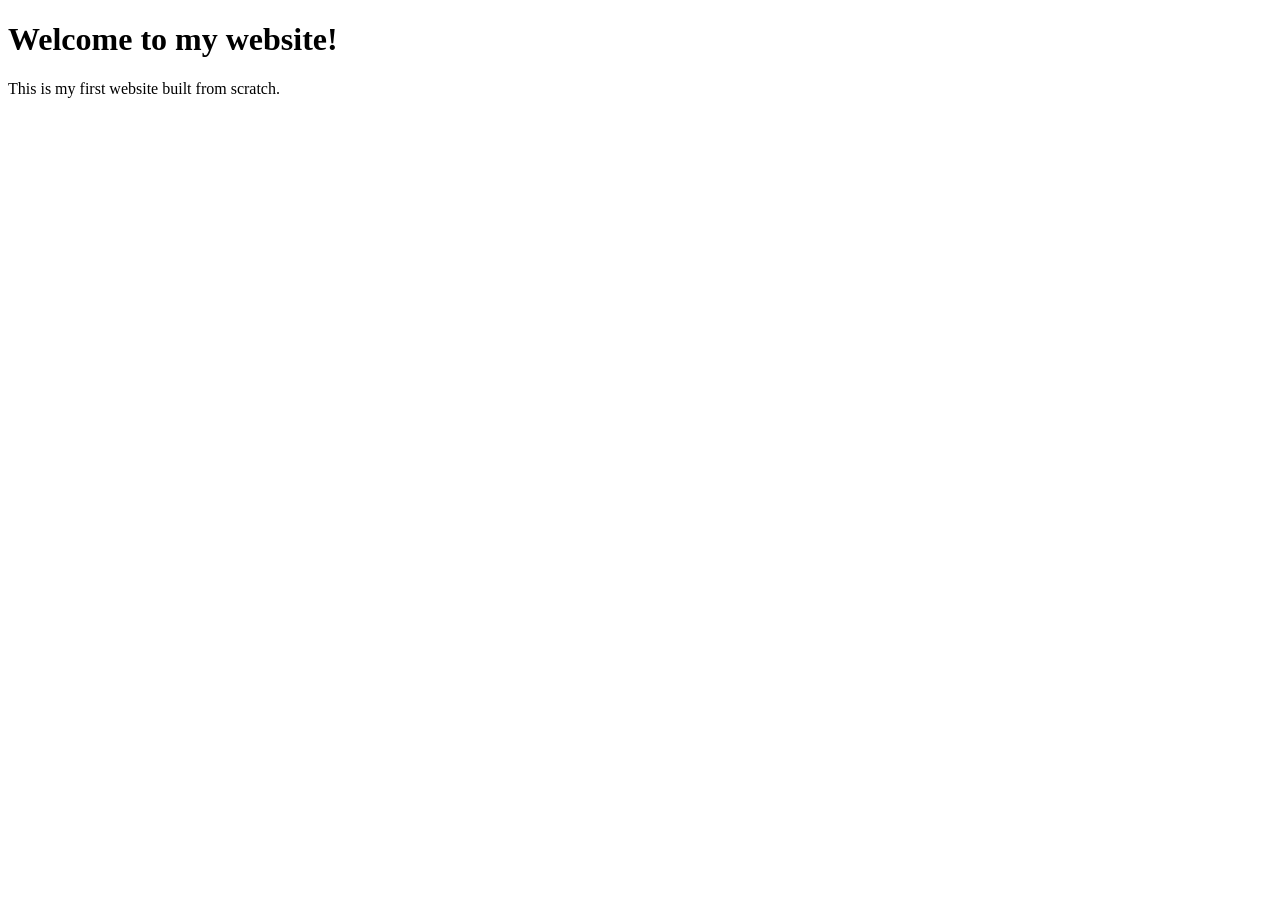
==== index.html @ e17b3a46 "homepage.html Home Page" ====
<!DOCTYPE html>
<html lang="en">
<head>
    <meta charset="UTF-8">
    <meta name="viewport" content="width=device-width, initial-scale=1.0">
    <title>Medeea | Portfolio</title>
</head>

<body>

    <h1>Welcome to my website!</h1>

    <p>This is my first website built from scratch.</p>

</body>
</html>
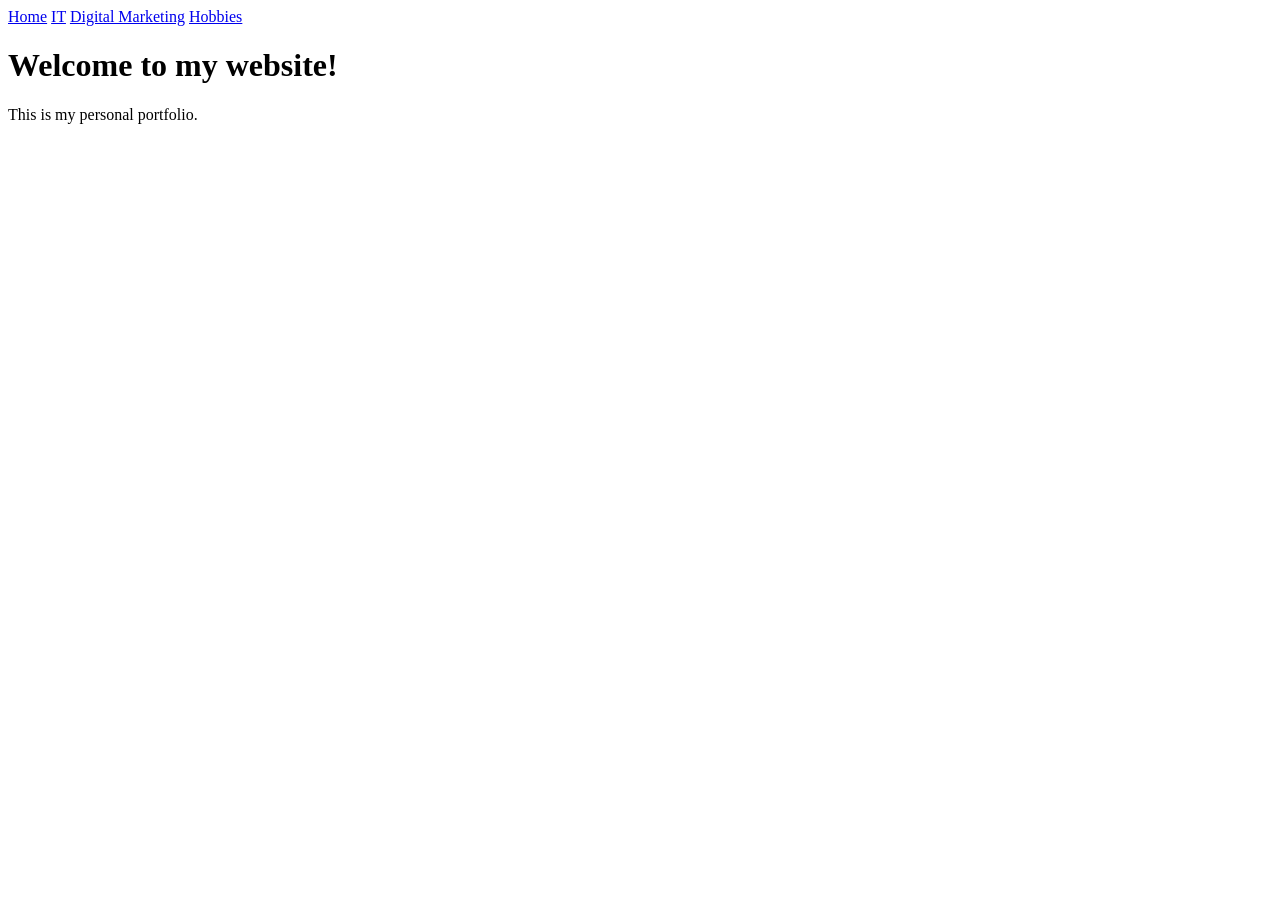
==== commit b75b68c7: "Update index.html" ====
--- a/index.html
+++ b/index.html
@@ -1,16 +1,30 @@
 <!DOCTYPE html>
 <html lang="en">
+
 <head>
     <meta charset="UTF-8">
     <meta name="viewport" content="width=device-width, initial-scale=1.0">
+
     <title>Medeea | Portfolio</title>
 </head>
 
 <body>
 
-    <h1>Welcome to my website!</h1>
+    <nav>
+        <a href="index.html">Home</a>
+        <a href="it.html">IT</a>
+        <a href="digital-marketing.html">Digital Marketing</a>
+        <a href="hobbies.html">Hobbies</a>
+    </nav>
 
-    <p>This is my first website built from scratch.</p>
+    <main>
+
+        <h1>Welcome to my website!</h1>
+
+        <p>This is my personal portfolio.</p>
+
+    </main>
 
 </body>
+
 </html>
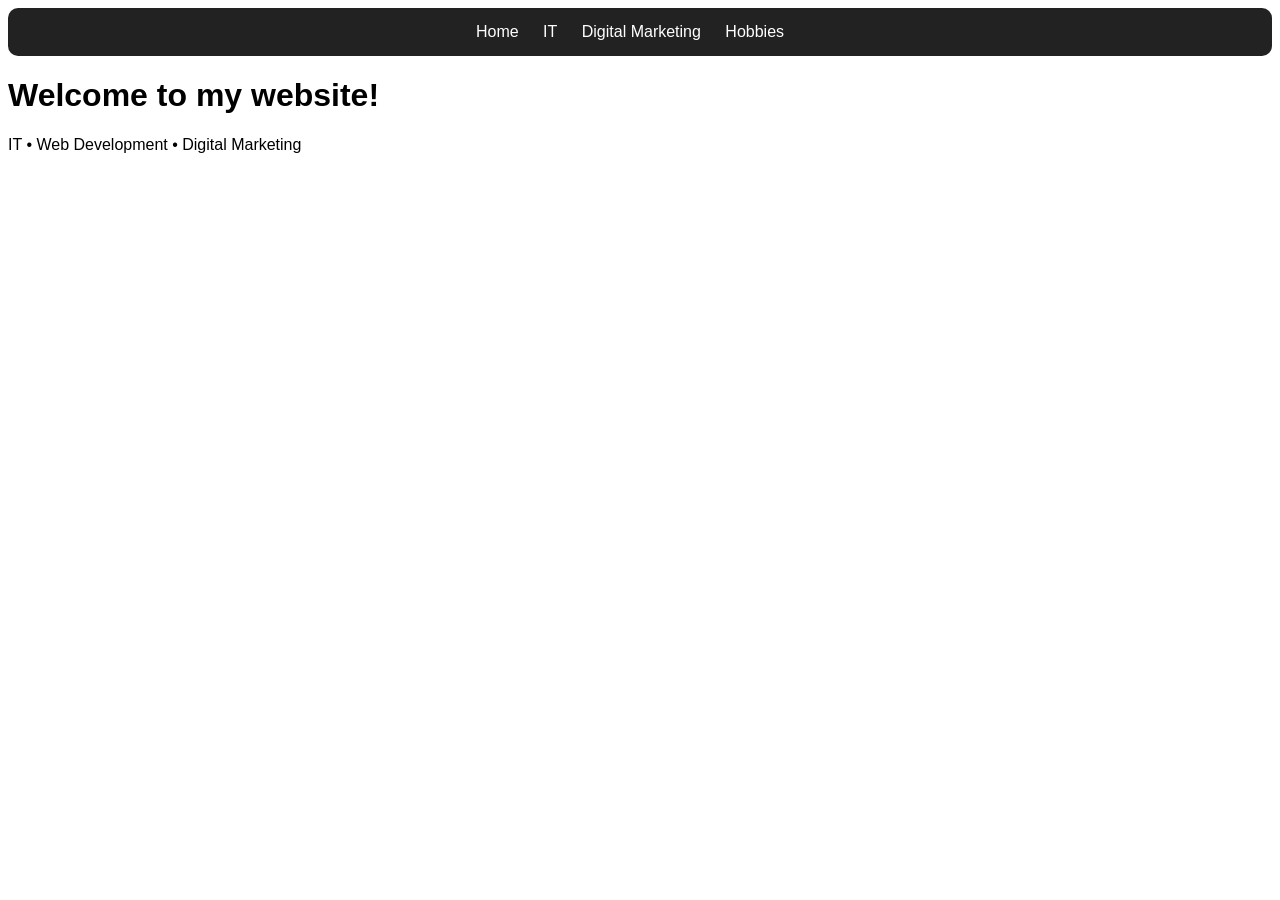
==== commit a6fa3db9: "Update index.html" ====
--- a/index.html
+++ b/index.html
@@ -6,6 +6,7 @@
     <meta name="viewport" content="width=device-width, initial-scale=1.0">
 
     <title>Medeea | Portfolio</title>
+    <link rel="stylesheet" href="style.css">  
 </head>
 
 <body>
@@ -13,7 +14,7 @@
     <nav>
         <a href="index.html">Home</a>
         <a href="it.html">IT</a>
-        <a href="digital-marketing.html">Digital Marketing</a>
+        <a href="socialmedia.html">Digital Marketing</a>
         <a href="hobbies.html">Hobbies</a>
     </nav>
 
@@ -21,7 +22,7 @@
 
         <h1>Welcome to my website!</h1>
 
-        <p>This is my personal portfolio.</p>
+ <p>IT • Web Development • Digital Marketing</p>
 
     </main>
 
--- a/style.css
+++ b/style.css
@@ -0,0 +1,18 @@
+
+body {
+    font-family: Arial, sans-serif;
+}
+nav {
+    text-align: center;
+    background-color: #222;
+    padding: 15px;
+    border-radius: 10px;
+}
+nav a {
+    color: white;
+    text-decoration: none;
+    margin-right: 20px;
+}
+nav a:hover {
+    color: #4A90E2;
+}
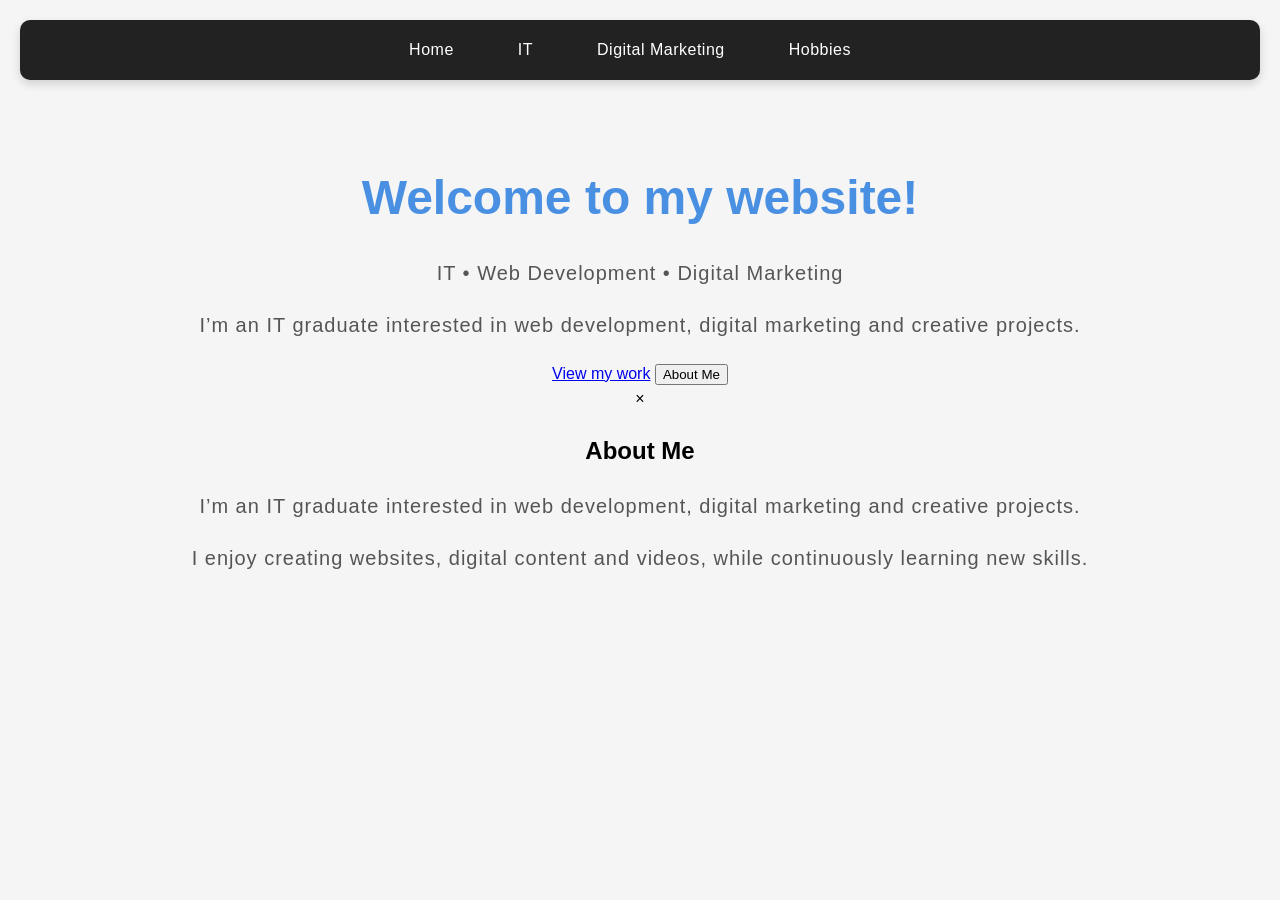
==== commit 11ad200a: "Update index.html" ====
--- a/index.html
+++ b/index.html
@@ -4,9 +4,10 @@
 <head>
     <meta charset="UTF-8">
     <meta name="viewport" content="width=device-width, initial-scale=1.0">
-
+    
     <title>Medeea | Portfolio</title>
     <link rel="stylesheet" href="style.css">  
+    <script src="script.js" defer></script>
 </head>
 
 <body>
@@ -22,7 +23,35 @@
 
         <h1>Welcome to my website!</h1>
 
- <p>IT • Web Development • Digital Marketing</p>
+        <p>IT • Web Development • Digital Marketing</p>
+        <p class="intro">I’m an IT graduate interested in web development, digital marketing and creative projects.</p>
+        
+        <a href="it.html" class="work-button">View my work</a>
+
+    <button class="about-button" onclick="openAbout()">About Me</button>
+
+    <div id="about-box" class="about-box">
+
+        <div class="about-content">
+
+            <span class="close-button" onclick="closeAbout()">&times;</span>
+
+            <h2>About Me</h2>
+
+            <p>
+                I’m an IT graduate interested in web development,
+                digital marketing and creative projects.
+            </p>
+
+            <p>
+                I enjoy creating websites, digital content and videos,
+                while continuously learning new skills.
+            </p>
+
+        </div>
+
+    </div>
+
 
     </main>
 
--- a/style.css
+++ b/style.css
@@ -1,18 +1,109 @@
 
 body {
     font-family: Arial, sans-serif;
+    margin: 0;
+    padding: 20px;
+    background-color: #f5f5f5;
+    line-height: 1.6;
 }
+
 nav {
     text-align: center;
     background-color: #222;
     padding: 15px;
     border-radius: 10px;
+    display: flex;
+    gap: 20px;
+    justify-content: center;
+    align-items: center;
+    height: 30px;
+    box-shadow: 0 4px 10px rgba(0, 0, 0, 0.15);
 }
+
 nav a {
     color: white;
     text-decoration: none;
     margin-right: 20px;
+    padding: 8px 12px;
+    display: inline-block;
+    border-radius: 6px;
+    transition: color 0.3s, background-color 0.3s;
+    letter-spacing: 0.5px;
 }
+
 nav a:hover {
     color: #4A90E2;
+    background-color: #333;
+    transition: 0.3s;
+    transform: translateY(-2px);`
 }
+
+h1 {
+    font-size: 48px;
+    color: #4A90E2;
+    margin-bottom: 20px;
+    font-weight: 600;
+}
+
+p {
+    font-size: 20px;
+    color: #555;
+    letter-spacing: 1px;
+    
+}
+
+main {
+    max-width: 900px;
+    margin: 80px auto;
+    text-align: center;
+}
+
+@media (max-width: 600px) {
+    nav {
+        flex-direction: column;
+        height: auto;
+        width: 100%;
+        gap: 5px;
+        padding: 10px 12px;
+        align-items: stretch;
+        box-sizing: border-box;
+    }
+    h1 {
+    font-size: 36px;
+}
+    p {
+    font-size: 18px;
+}    
+    main {
+    margin: 50px auto;
+}
+    nav a {
+    margin-right: 0;    
+    width: 100%;
+    box-sizing: border-box;
+}
+
+    .intro {
+    font-size: 17px;
+    color: #666;
+    max-width: 600px;
+    margin: 20px auto;
+}
+    
+    .work-button {
+    display: inline-block;
+    margin-top: 20px;
+    padding: 12px 24px;
+    background-color: #4A90E2;
+    color: white;
+    text-decoration: none;
+    border-radius: 8px;
+    font-weight: bold;
+    transition: 0.3s;
+}
+
+.work-button:hover {
+    background-color: #357ABD;
+    transform: translateY(-2px);
+}
+}
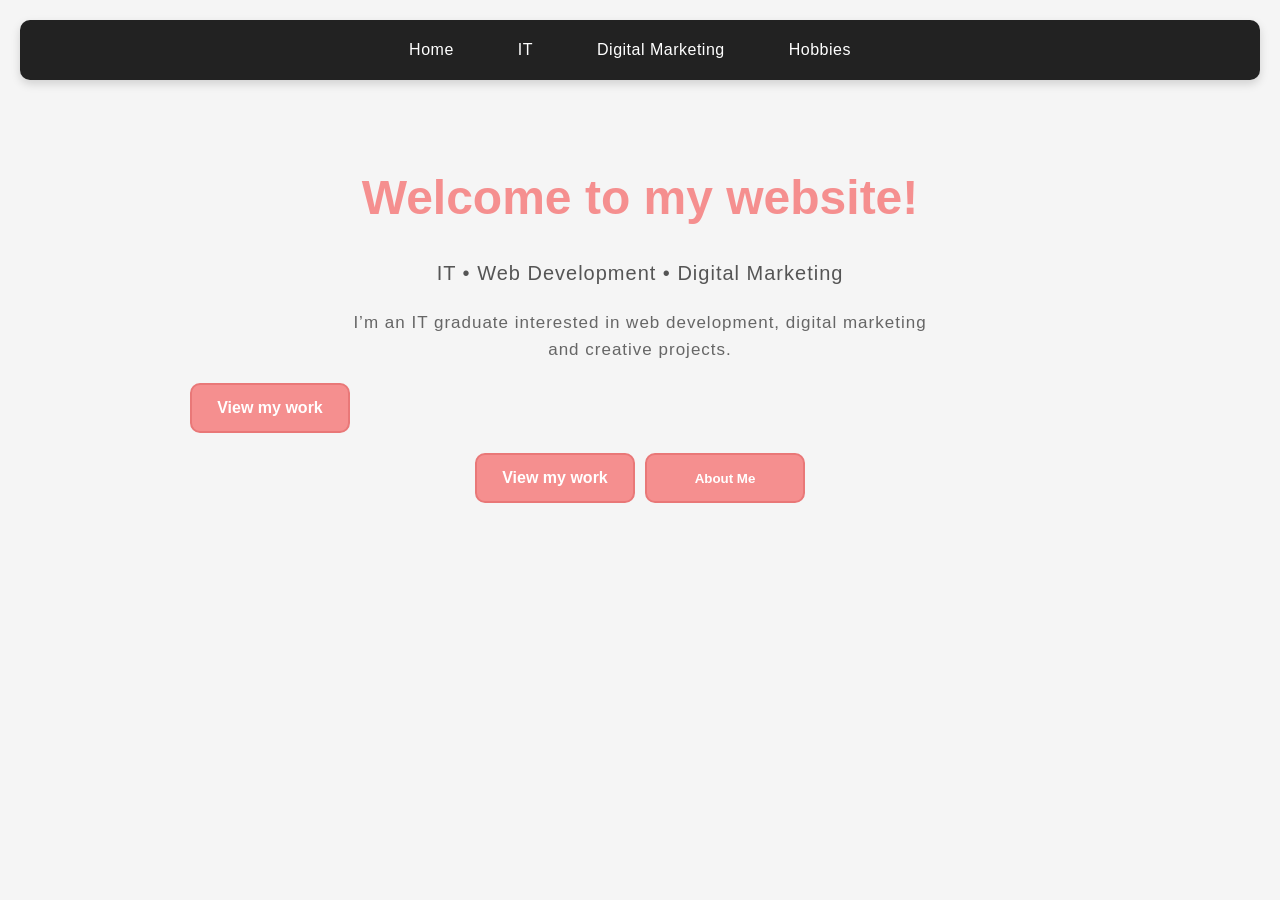
==== commit b6c7fa89: "Update index.html" ====
--- a/index.html
+++ b/index.html
@@ -28,31 +28,59 @@
         
         <a href="it.html" class="work-button">View my work</a>
 
-    <button class="about-button" onclick="openAbout()">About Me</button>
+    <div class="button-box">
 
-    <div id="about-box" class="about-box">
+    <a href="it.html" class="work-button">
+        View my work
+    </a>
 
-        <div class="about-content">
+    <button class="about-button" onclick="openAbout()">
+        About Me
+    </button>
 
-            <span class="close-button" onclick="closeAbout()">&times;</span>
+</div>
 
-            <h2>About Me</h2>
+<div id="about-box" class="about-box">
 
-            <p>
-                I’m an IT graduate interested in web development,
-                digital marketing and creative projects.
-            </p>
+    <div class="about-content">
 
-            <p>
-                I enjoy creating websites, digital content and videos,
-                while continuously learning new skills.
-            </p>
+        <span class="close-button" onclick="closeAbout()">
+            &times;
+        </span>
 
-        </div>
+        <h2>About Me</h2>
+
+        <p>
+            I’m an IT graduate with an interest in web development,
+            digital marketing and creative projects.
+        </p>
+
+        <h3>Education</h3>
+
+        <p>BSc Information Technology</p>
+
+        <h3>IT & Web Development</h3>
+
+        <p> HTML • CSS • JavaScript • Python • Java • C++</p>
+
+        <h3>Digital Marketing</h3>
+
+        <p>Social media management • Content creation •
+            Photo & video editing </p>
+
+        <h3>Creative Projects</h3>
+
+        <p>I enjoy creating websites, digital content and
+            visual projects while continuously learning new skills. </p>
+
+        <h3>Interests</h3>
+
+        <p>Gaming • Travel • Crocheting</p>
 
     </div>
 
-
+</div>
+        
     </main>
 
 </body>
--- a/style.css
+++ b/style.css
@@ -1,4 +1,3 @@
-
 body {
     font-family: Arial, sans-serif;
     margin: 0;
@@ -35,12 +34,12 @@
     color: #4A90E2;
     background-color: #333;
     transition: 0.3s;
-    transform: translateY(-2px);`
+    transform: translateY(-2px);
 }
 
 h1 {
     font-size: 48px;
-    color: #4A90E2;
+    color: #F58F8F;
     margin-bottom: 20px;
     font-weight: 600;
 }
@@ -49,7 +48,6 @@
     font-size: 20px;
     color: #555;
     letter-spacing: 1px;
-    
 }
 
 main {
@@ -58,7 +56,91 @@
     text-align: center;
 }
 
+.intro {
+    font-size: 17px;
+    color: #666;
+    max-width: 600px;
+    margin: 20px auto;
+}
+
+
+/* BUTTONS */
+
+.button-box {
+    display: flex;
+    justify-content: center;
+    gap: 10px;
+    margin-top: 20px;
+}
+
+.work-button,
+.about-button {
+    width: 160px;
+    height: 50px;
+    box-sizing: border-box;
+
+    display: flex;
+    justify-content: center;
+    align-items: center;
+
+    padding: 12px 24px;
+    background-color: #F58F8F;
+    color: white;
+    text-decoration: none;
+    border: 2px solid #E97878;
+    border-radius: 10px;
+    font-weight: bold;
+    cursor: pointer;
+    transition: 0.3s;
+}
+
+.work-button:hover,
+.about-button:hover {
+    background-color: #E97878;
+    transform: translateY(-2px);
+}
+
+
+
+/* ABOUT ME */
+
+.about-box {
+    max-height: 0;
+    opacity: 0;
+    overflow: hidden;
+    margin: 0 auto;
+    max-width: 700px;
+    transition: max-height 0.5s ease, opacity 0.3s ease, margin-top 0.5s ease;
+}
+
+.about-box.open {
+    max-height: 1000px;
+    opacity: 1;
+    margin-top: 25px;
+}
+
+.about-content {
+    background-color: white;
+    padding: 30px;
+    border: 2px solid #F58F8F;
+    border-radius: 12px;
+    position: relative;
+    text-align: left;
+}
+
+.close-button {
+    position: absolute;
+    top: 10px;
+    right: 18px;
+    font-size: 28px;
+    cursor: pointer;
+    color: #333;
+}
+
+/* MOBILE */
+
 @media (max-width: 600px) {
+
     nav {
         flex-direction: column;
         height: auto;
@@ -68,42 +150,40 @@
         align-items: stretch;
         box-sizing: border-box;
     }
+
     h1 {
-    font-size: 36px;
-}
+        font-size: 36px;
+    }
+
     p {
-    font-size: 18px;
-}    
+        font-size: 18px;
+    }
+
     main {
-    margin: 50px auto;
-}
+        margin: 50px auto;
+    }
+
     nav a {
-    margin-right: 0;    
-    width: 100%;
-    box-sizing: border-box;
-}
+        margin-right: 0;
+        width: 100%;
+        box-sizing: border-box;
+    }
 
     .intro {
-    font-size: 17px;
-    color: #666;
-    max-width: 600px;
-    margin: 20px auto;
+        font-size: 17px;
+        color: #666;
+        max-width: 600px;
+        margin: 20px auto;
+    }
+
+    .button-box {
+        flex-direction: column;
+        align-items: center;
+    }
+
+    .work-button,
+    .about-button {
+        width: 200px;
+        box-sizing: border-box;
+    }
 }
-    
-    .work-button {
-    display: inline-block;
-    margin-top: 20px;
-    padding: 12px 24px;
-    background-color: #4A90E2;
-    color: white;
-    text-decoration: none;
-    border-radius: 8px;
-    font-weight: bold;
-    transition: 0.3s;
-}
-
-.work-button:hover {
-    background-color: #357ABD;
-    transform: translateY(-2px);
-}
-}
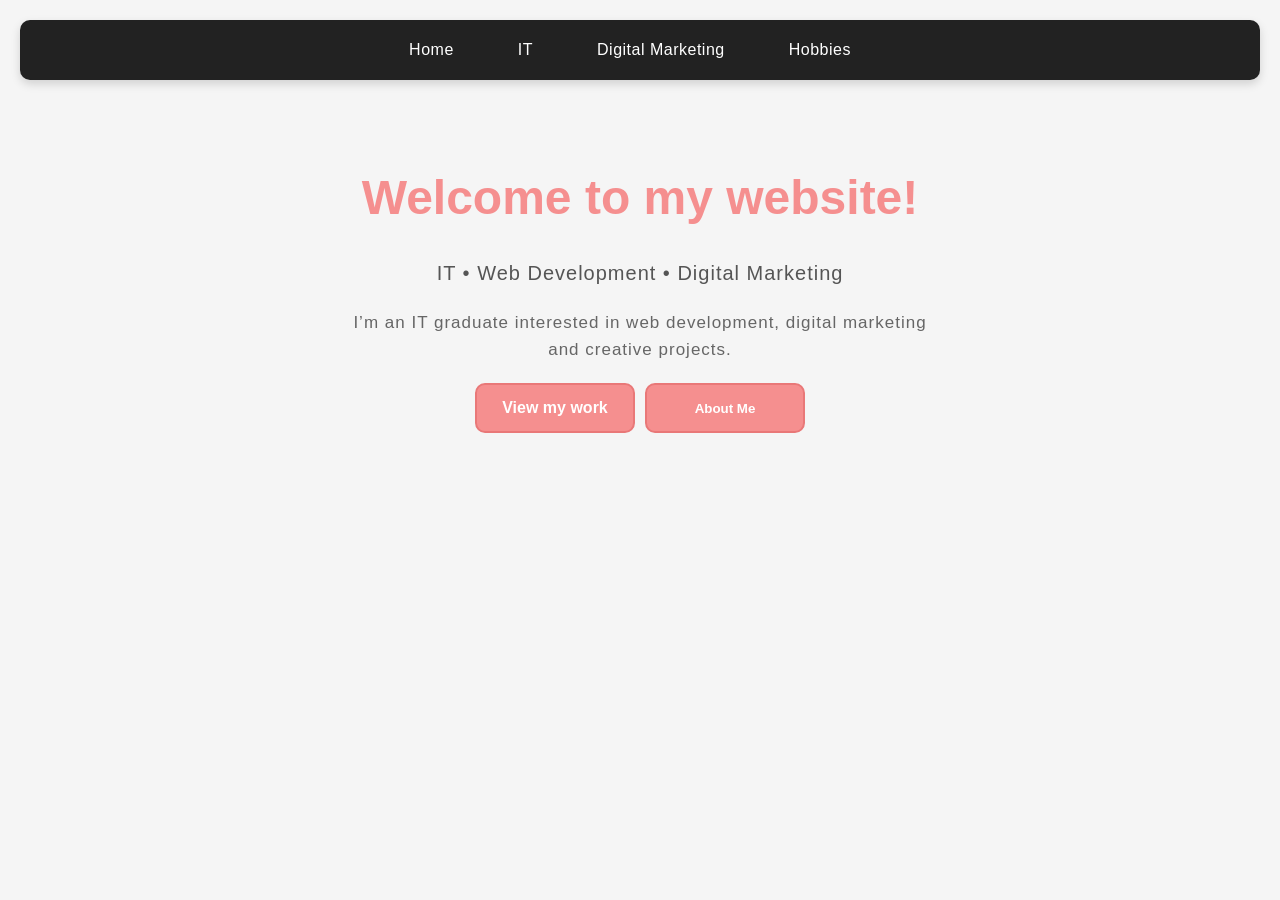
==== commit 12440293: "Update index.html" ====
--- a/index.html
+++ b/index.html
@@ -4,9 +4,9 @@
 <head>
     <meta charset="UTF-8">
     <meta name="viewport" content="width=device-width, initial-scale=1.0">
-    
+
     <title>Medeea | Portfolio</title>
-    <link rel="stylesheet" href="style.css">  
+    <link rel="stylesheet" href="style.css">
     <script src="script.js" defer></script>
 </head>
 
@@ -24,63 +24,75 @@
         <h1>Welcome to my website!</h1>
 
         <p>IT • Web Development • Digital Marketing</p>
-        <p class="intro">I’m an IT graduate interested in web development, digital marketing and creative projects.</p>
-        
-        <a href="it.html" class="work-button">View my work</a>
 
-    <div class="button-box">
-
-    <a href="it.html" class="work-button">
-        View my work
-    </a>
-
-    <button class="about-button" onclick="openAbout()">
-        About Me
-    </button>
-
-</div>
-
-<div id="about-box" class="about-box">
-
-    <div class="about-content">
-
-        <span class="close-button" onclick="closeAbout()">
-            &times;
-        </span>
-
-        <h2>About Me</h2>
-
-        <p>
-            I’m an IT graduate with an interest in web development,
+        <p class="intro">
+            I’m an IT graduate interested in web development,
             digital marketing and creative projects.
         </p>
 
-        <h3>Education</h3>
+        <div class="button-box">
 
-        <p>BSc Information Technology</p>
+            <a href="it.html" class="work-button">
+                View my work
+            </a>
 
-        <h3>IT & Web Development</h3>
+            <button class="about-button" onclick="openAbout()">
+                About Me
+            </button>
 
-        <p> HTML • CSS • JavaScript • Python • Java • C++</p>
+        </div>
 
-        <h3>Digital Marketing</h3>
+        <div id="about-box" class="about-box">
 
-        <p>Social media management • Content creation •
-            Photo & video editing </p>
+            <div class="about-content">
 
-        <h3>Creative Projects</h3>
+                <span class="close-button" onclick="closeAbout()">
+                    &times;
+                </span>
 
-        <p>I enjoy creating websites, digital content and
-            visual projects while continuously learning new skills. </p>
+                <h2>About Me</h2>
 
-        <h3>Interests</h3>
+                <p>
+                    I’m an IT graduate with an interest in web development,
+                    digital marketing and creative projects.
+                </p>
 
-        <p>Gaming • Travel • Crocheting</p>
+                <h3>Education</h3>
 
-    </div>
+                <p>
+                    BSc Information Technology
+                </p>
 
-</div>
-        
+                <h3>IT & Web Development</h3>
+
+                <p>
+                    HTML • CSS • JavaScript • Python • Java • C++
+                </p>
+
+                <h3>Digital Marketing</h3>
+
+                <p>
+                    Social media management • Content creation •
+                    Photo & video editing
+                </p>
+
+                <h3>Creative Projects</h3>
+
+                <p>
+                    I enjoy creating websites, digital content and
+                    visual projects while continuously learning new skills.
+                </p>
+
+                <h3>Interests</h3>
+
+                <p>
+                    Gaming • Travel • Crocheting
+                </p>
+
+            </div>
+
+        </div>
+
     </main>
 
 </body>
